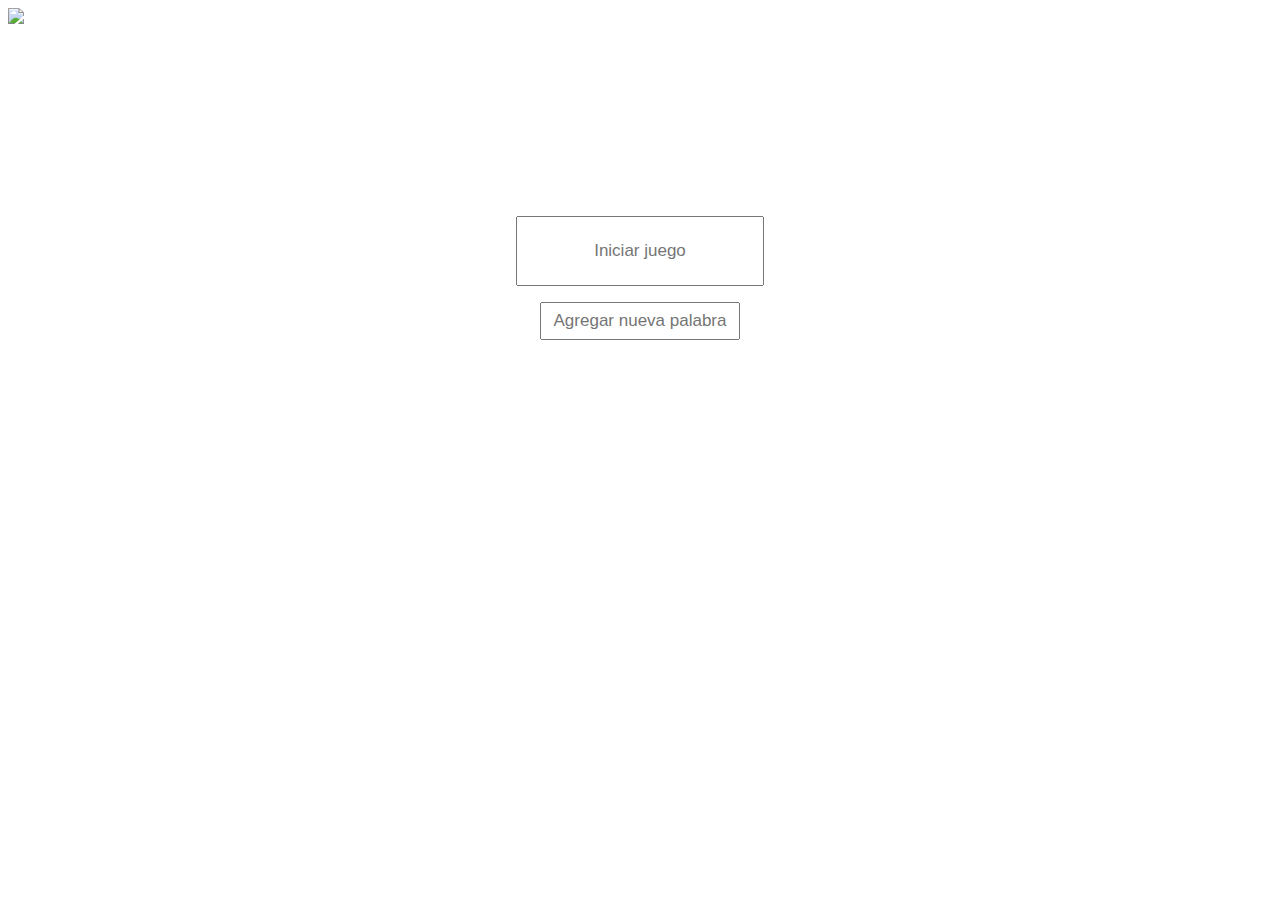
==== pages/index.html @ c7ac62e9 "organizando por carpetas" ====
<!DOCTYPE html>
<html lang="es">
<head>
    <meta charset="UTF-8">
    <meta http-equiv="X-UA-Compatible" content="IE=edge">
    <meta name="viewport" content="width=device-width, initial-scale=1.0">
    <title>Juego del ahorcado - Alura</title>
    <link rel="stylesheet" href="../styles/style.css"/>
</head>
<body>
    <header>
        <img class="logo" src="../imagenes/Logo.png"/>
    </header>
    <main class="main">
        <div class="containerBotones">
            <input id="iniciarJuego" class="boton" placeholder="Iniciar juego"/>
            <input id="agregarNuevaPalabra" class="boton" placeholder="Agregar nueva palabra"/>
        </div>
    </main>
</body>
</html>
---- styles/style.css ----
.logo {
    width: 6rem;
}

.main {
    height: 500px;
    display: flex;
    justify-content: center;
    flex-direction: column;
}

.containerBotones {
    margin: auto;
}

.boton {
    font-size: 17px; 
    display: flex;
    flex-direction: column;
    margin: 1rem auto;
    text-align: center;
    /* justify-content: center; */
}

#iniciarJuego {
    height: 4rem;
    width: 15rem;
}

#agregarNuevaPalabra {
    height: 2rem;
    width: 12rem;
}
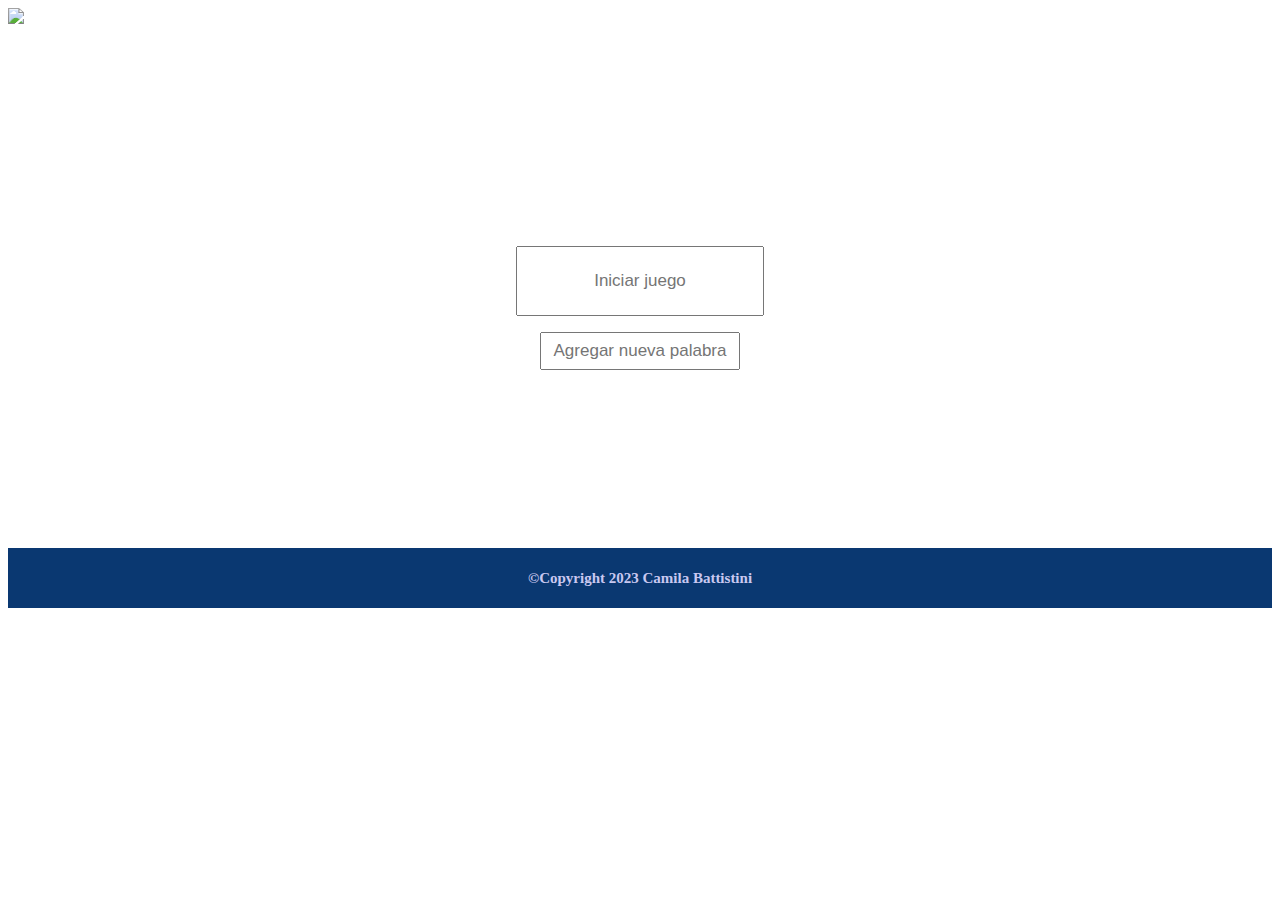
==== commit aaee570f: "footer agregado y divs acomodados:)" ====
--- a/pages/index.html
+++ b/pages/index.html
@@ -6,6 +6,7 @@
     <meta name="viewport" content="width=device-width, initial-scale=1.0">
     <title>Juego del ahorcado - Alura</title>
     <link rel="stylesheet" href="../styles/style.css"/>
+    <link rel="stylesheet" href="../styles/footer.css"/>
 </head>
 <body>
     <header>
@@ -17,5 +18,6 @@
             <input id="agregarNuevaPalabra" class="boton" placeholder="Agregar nueva palabra"/>
         </div>
     </main>
+    <footer class="footer"><h1>©Copyright 2023 Camila Battistini</h1></footer>
 </body>
 </html>--- a/styles/style.css
+++ b/styles/style.css
@@ -1,9 +1,17 @@
+body {
+    height: 600px;
+}
+
+header {
+    height: 10%;
+}
+
 .logo {
     width: 6rem;
 }
 
 .main {
-    height: 500px;
+    height: 80%;
     display: flex;
     justify-content: center;
     flex-direction: column;
@@ -30,4 +38,4 @@
 #agregarNuevaPalabra {
     height: 2rem;
     width: 12rem;
-}+}
--- a/styles/footer.css
+++ b/styles/footer.css
@@ -0,0 +1,12 @@
+.footer {
+    background-color: #0A3871;
+    height: 10%;
+    display: flex;
+    flex-direction: column;
+}
+
+h1 {
+    color: rgb(201, 200, 240);
+    font-size: 15px;
+    margin: auto;
+}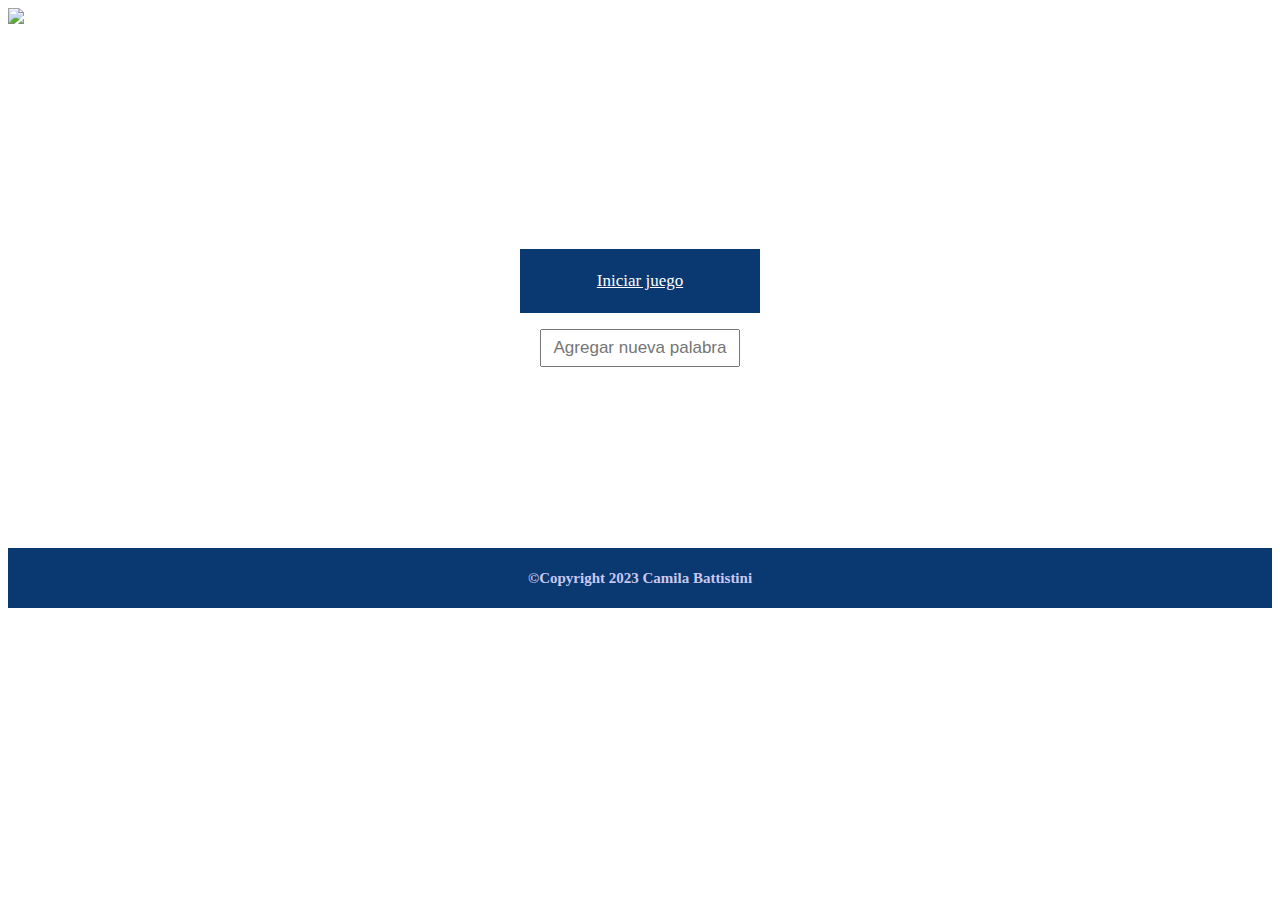
==== commit 5181b122: "capturando eventos" ====
--- a/pages/index.html
+++ b/pages/index.html
@@ -14,7 +14,7 @@
     </header>
     <main class="main">
         <div class="containerBotones">
-            <input id="iniciarJuego" class="boton" placeholder="Iniciar juego"/>
+            <a id="iniciarJuego" class="boton" type="button" href="./start.html">Iniciar juego</a>
             <input id="agregarNuevaPalabra" class="boton" placeholder="Agregar nueva palabra"/>
         </div>
     </main>
--- a/styles/style.css
+++ b/styles/style.css
@@ -33,6 +33,9 @@
 #iniciarJuego {
     height: 4rem;
     width: 15rem;
+    background-color: #0A3871;
+    color: white;
+    justify-content: center;
 }
 
 #agregarNuevaPalabra {
